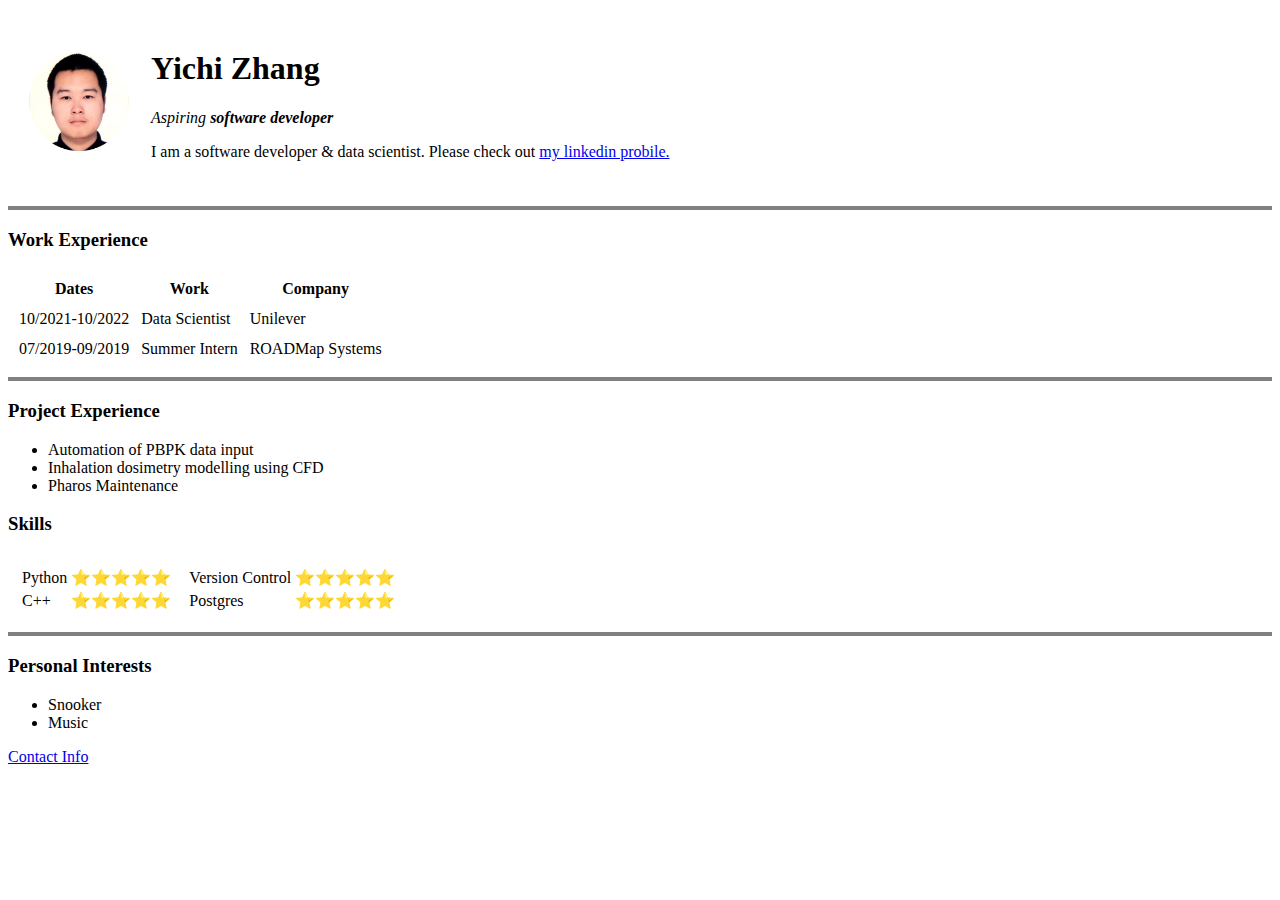
==== index.html @ f76cbe1a "first commit" ====
<!DOCTYPE html>
<html lang="en" dir="ltr">

<head>
  <meta charset="utf-8">
  <title>Yichi's Personal Site</title>
</head>

<body>
  <table cellspacing="20">
    <tr>
      <td><img src="profile.png" width="100" height="100" alt="Yichi's profile"></td>
      <td>
        <h1>Yichi Zhang</h1>
        <p><em>Aspiring <strong>software developer</strong></em></p>
        <p>I am a software developer & data scientist. Please check out
          <a href="https://www.linkedin.com/in/yichi-zhang-475945170/">my linkedin probile.</a>
        </p>
      </td>
    </tr>
  </table>
  <hr noshade size="4">
  <h3>Work Experience</h3>
  <table cellspacing="10">
    <thead>
      <tr>
        <th>Dates</th>
        <th>Work</th>
        <th>Company</th>
      </tr>
    </thead>
    <tbody>
      <tr>
        <td>10/2021-10/2022</td>
        <td>Data Scientist</td>
        <td>Unilever</td>
      </tr>
      <tr>
        <td>07/2019-09/2019</td>
        <td>Summer Intern</td>
        <td>ROADMap Systems</td>
      </tr>
    </tbody>
  </table>
  <hr noshade size="4">
  <h3>Project Experience</h3>
  <ul>
    <li>Automation of PBPK data input</li>
    <li>Inhalation dosimetry modelling using CFD</li>
    <li>Pharos Maintenance</li>
  </ul>
  <h3>Skills</h3>
  <table cellspacing="10">
    <tr>
      <td>
        <table>
          <tr>
            <td>Python</td>
            <td>⭐⭐⭐⭐⭐</td>
          </tr>
          <tr>
            <td>C++</td>
            <td>⭐⭐⭐⭐⭐</td>
          </tr>
        </table>
      </td>
      <td>
        <table>
          <tr>
            <td>Version Control</td>
            <td>⭐⭐⭐⭐⭐</td>
          </tr>
          <tr>
            <td>Postgres</td>
            <td>⭐⭐⭐⭐⭐</td>
          </tr>
        </table>
      </td>
    </tr>
  </table>
  <hr noshade size="4">
  <h3>Personal Interests</h3>
  <ul>
    <li>Snooker</li>
    <li>Music</li>
  </ul>
  <a href="contact.html">Contact Info</a>

</body>

</html>
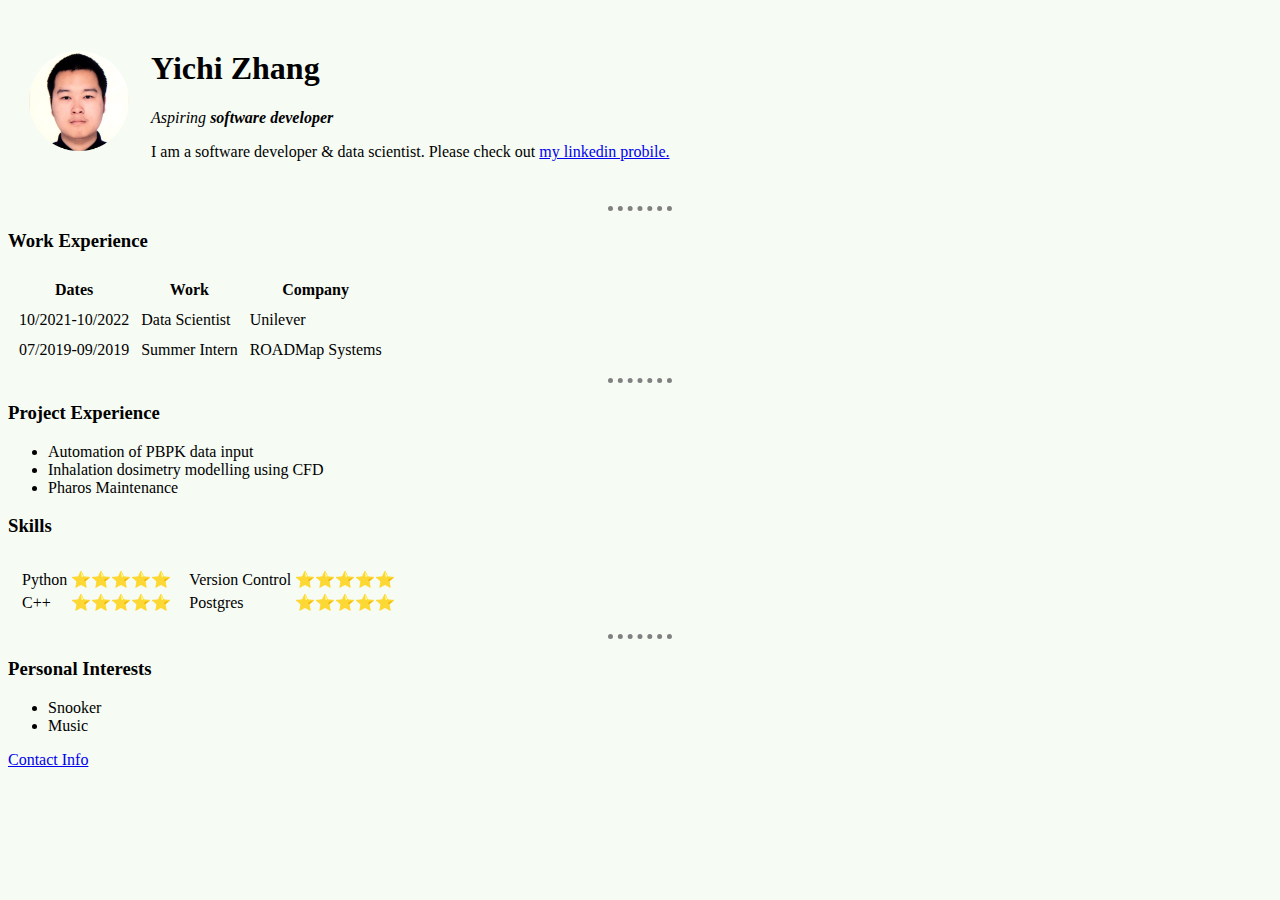
==== commit f4c21d73: "add css" ====
--- a/index.html
+++ b/index.html
@@ -4,6 +4,7 @@
 <head>
   <meta charset="utf-8">
   <title>Yichi's Personal Site</title>
+  <link rel="stylesheet" href="css/styles.css">
 </head>
 
 <body>
@@ -19,7 +20,7 @@
       </td>
     </tr>
   </table>
-  <hr noshade size="4">
+  <hr>
   <h3>Work Experience</h3>
   <table cellspacing="10">
     <thead>
@@ -42,7 +43,7 @@
       </tr>
     </tbody>
   </table>
-  <hr noshade size="4">
+  <hr>
   <h3>Project Experience</h3>
   <ul>
     <li>Automation of PBPK data input</li>
@@ -78,7 +79,7 @@
       </td>
     </tr>
   </table>
-  <hr noshade size="4">
+  <hr>
   <h3>Personal Interests</h3>
   <ul>
     <li>Snooker</li>
--- a/css/styles.css
+++ b/css/styles.css
@@ -0,0 +1,11 @@
+body {
+  background-color: #F6FBF4;
+}
+
+hr {
+  border-color: grey;
+  border-style: none;
+  border-top-style: dotted;
+  border-width: 5px;
+  width: 5%;
+}
